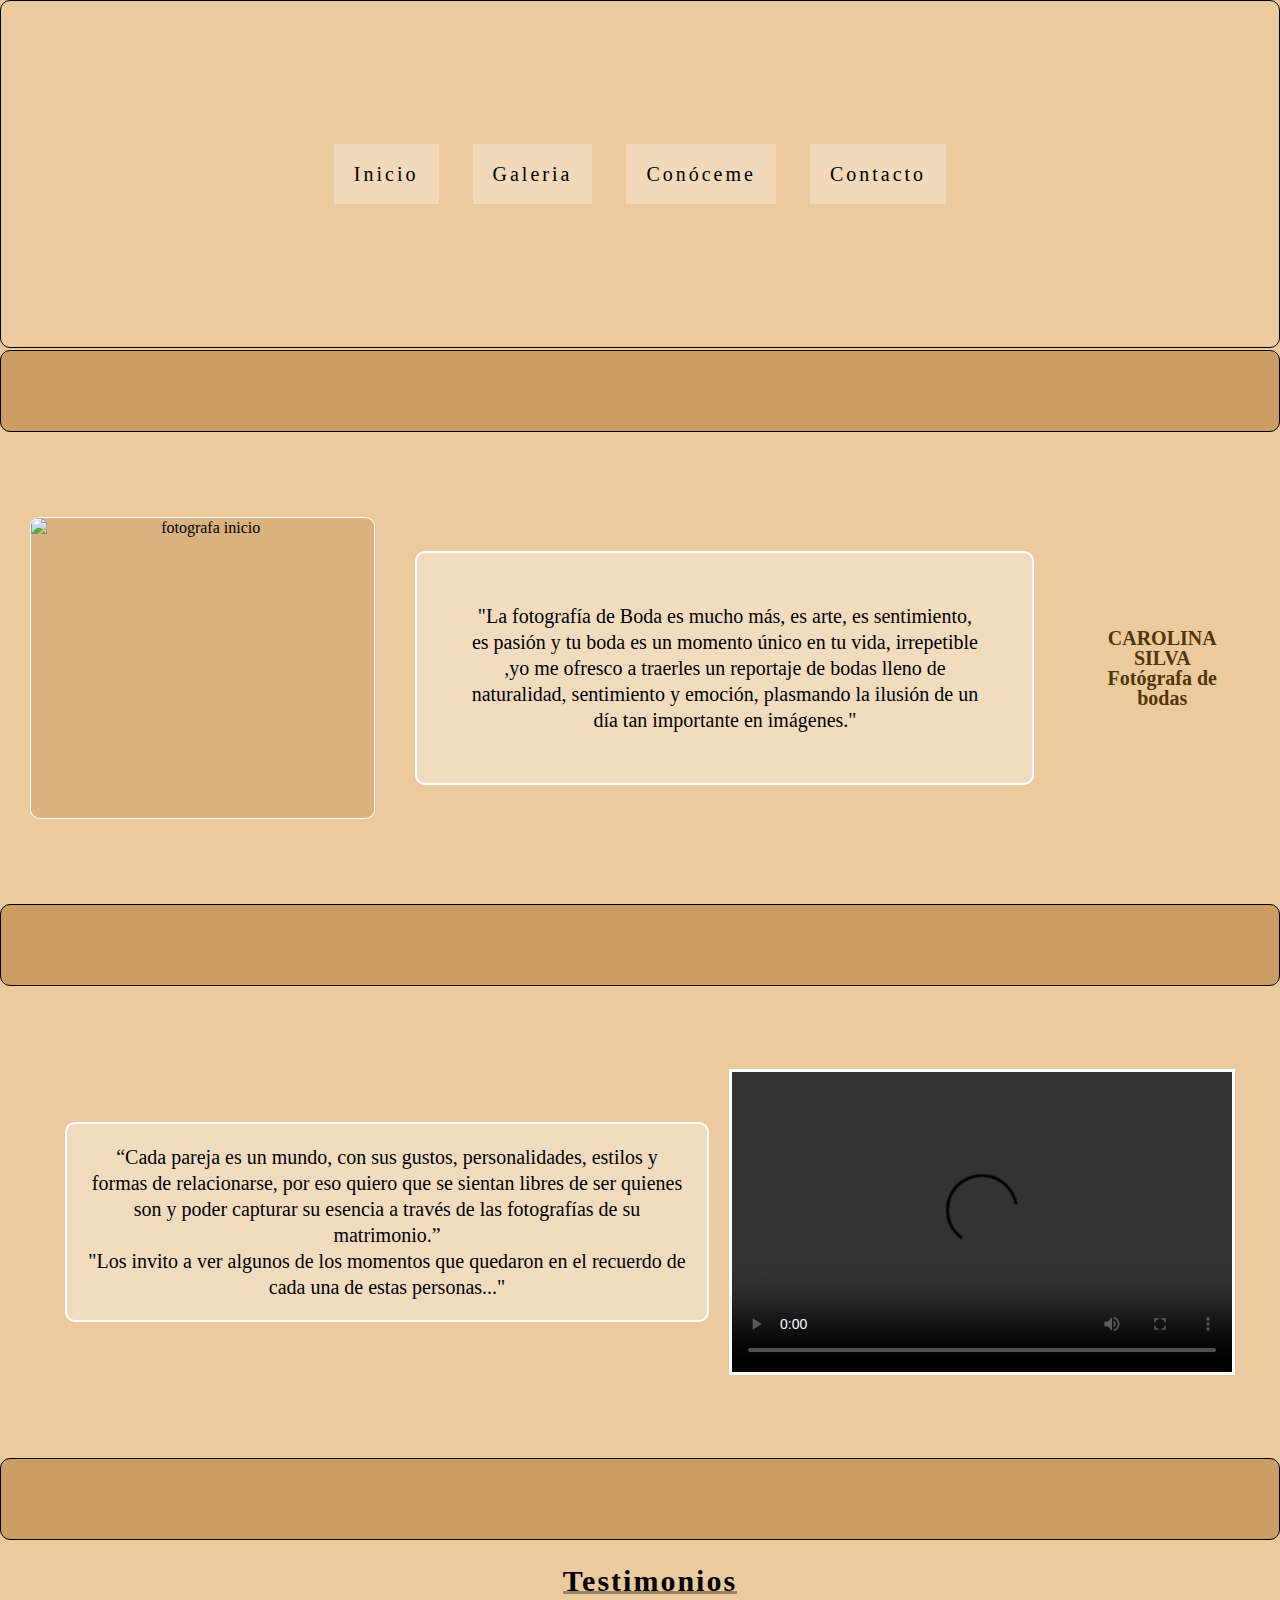
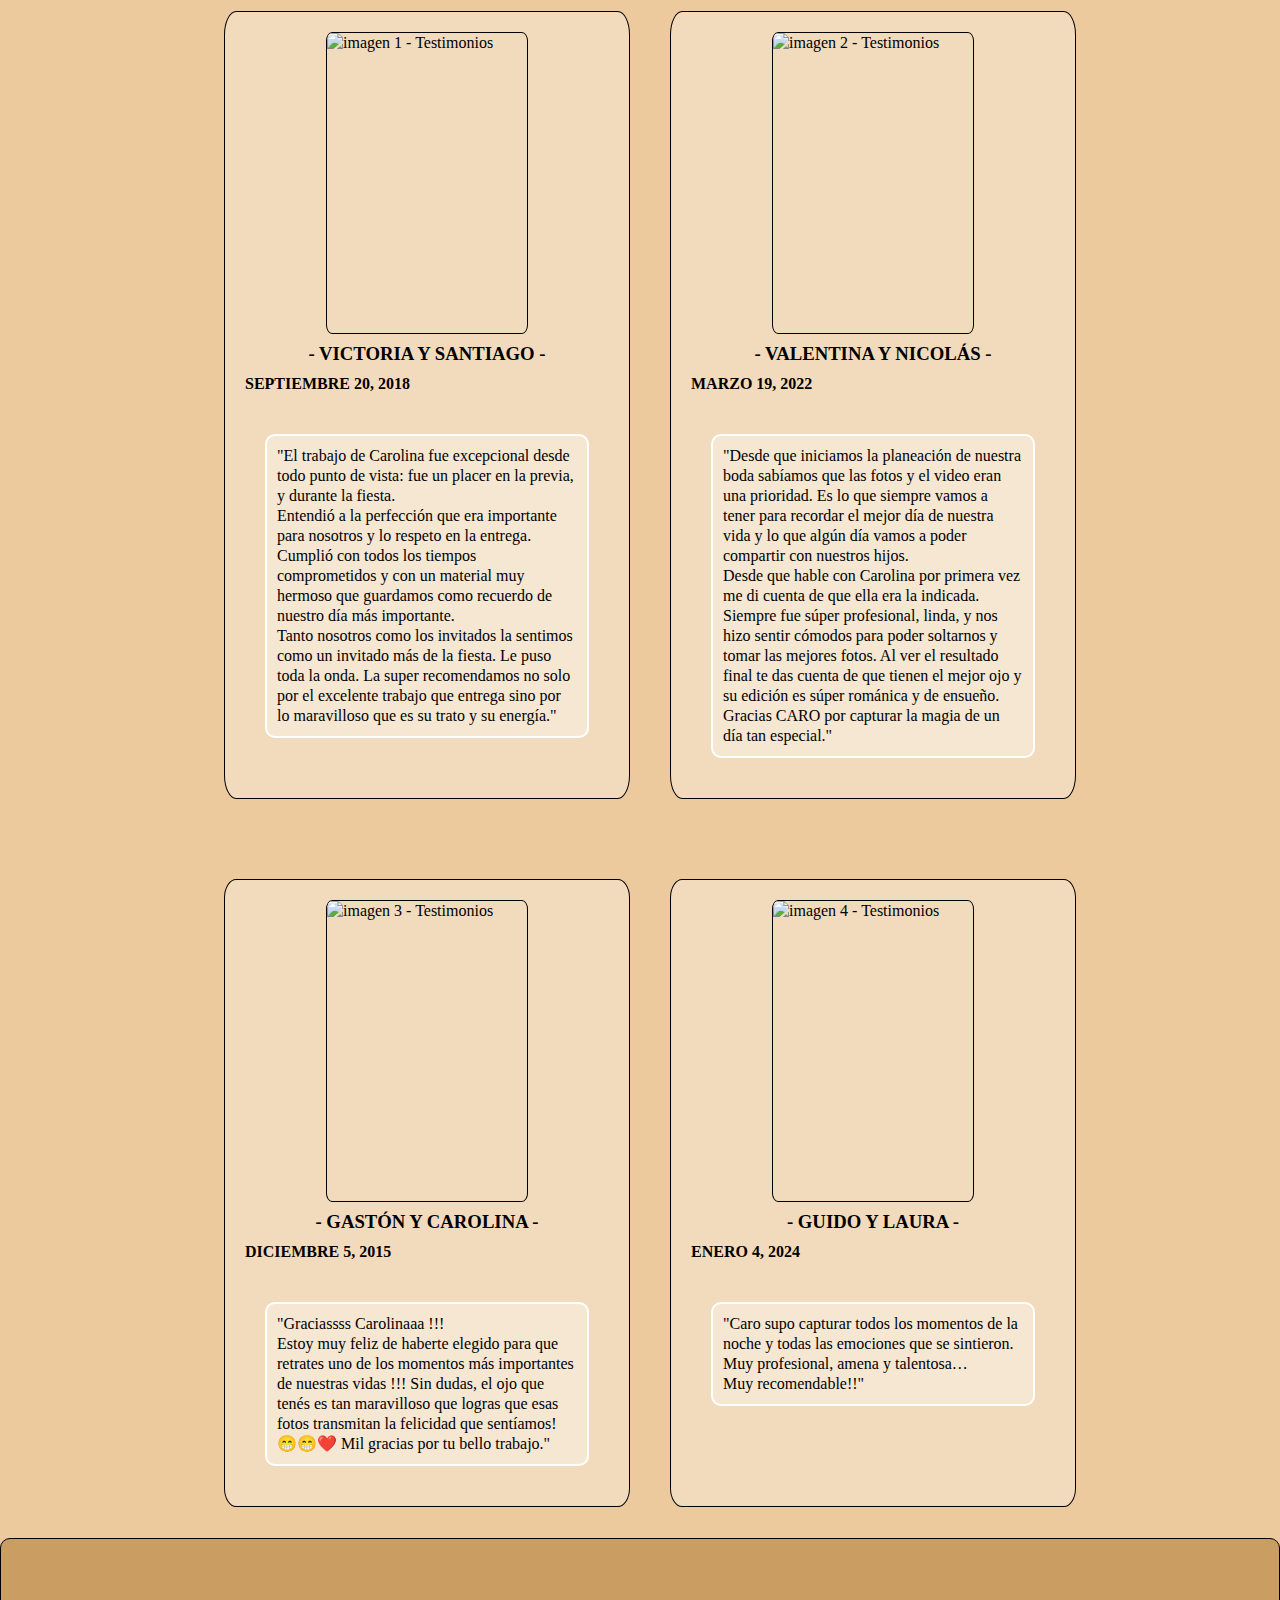
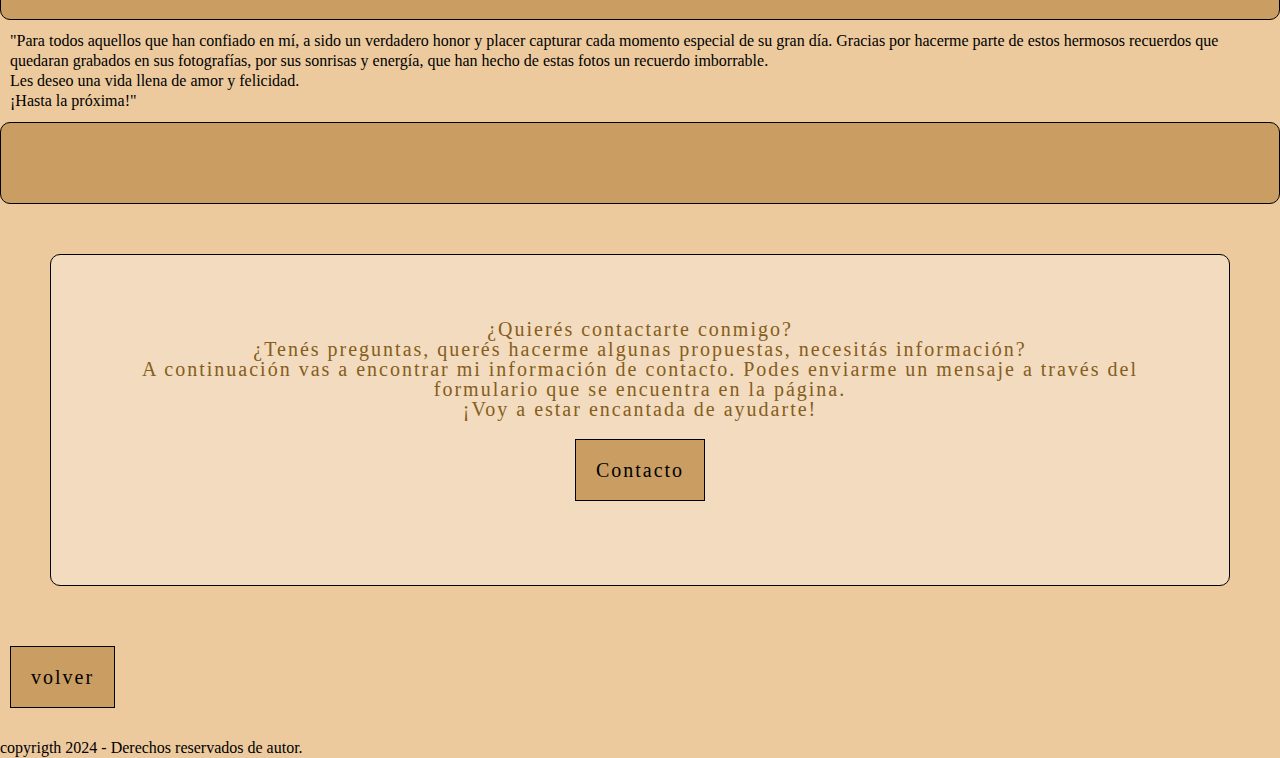
==== index.html @ 671bdf9a "ultima seccion del inicio agregada y cambio de tamaño en la letra" ====
<!DOCTYPE html>
<html lang="en">
<head>
    <meta charset="UTF-8">
    <meta name="viewport" content="width=device-width, initial-scale=1.0">
    
        <!--favicon-->
        <link rel="shortcut icon" href="./imagenes/index/camara-favicon.png"> 

    <title>Inicio</title>
    <link rel="stylesheet" href="./css/style.css">
</head>
<body>
    <!-- para poner comentario ctrl + k + c -->
    <!-- para poner mas propiedades se pone. ej: li*5 y te van a aparecer <li></li> -->
    <header>
        <!--Enlace ancla (volver)-->
        <nav id="volver">
            <ul>
                <li>
                    <a href="index.html">Inicio</a> 
                </li>
                <li>
                    <a href="./secciones/galeria.html">Galeria</a>
                </li>
                <li>
                    <a href="./secciones/conoceme.html">Conóceme</a>
                </li>
                <li>
                    <a href="./secciones/contacto.html">Contacto</a>
                </li> 
            </ul>
        </nav>
    </header>

    <main class="brillos">

        <div class="separacion">
            <br>
        </div>

        
        <section class="seccion1" >
            <img src="./imagenes/index/fotografainicio.png" alt="fotografa inicio">
            <p>
                "La fotografía de Boda es mucho más, es arte, es sentimiento, es pasión y tu boda es un momento
                único en tu vida, irrepetible ,yo me ofresco a traerles un reportaje de bodas lleno de naturalidad, sentimiento y
                emoción, plasmando la ilusión de un día tan importante en imágenes."
            </p>
            <h4>
                CAROLINA SILVA
                <br>
                Fotógrafa de bodas
            </h4>
            
        </section>
        
        <div class="separacion">
            <br>
        </div>

        <section class="presentacion">  

            <p>
                “Cada pareja es un mundo, con sus gustos, personalidades, estilos y formas de relacionarse,
                por eso quiero que se sientan libres de ser quienes son y poder capturar su esencia a través de las
                fotografías de su matrimonio.”
                <br>
                "Los invito a ver algunos de los momentos que quedaron en el recuerdo de cada una de estas personas..." 
                
            </p>

            <video controls
                src="./imagenes/index/video bodas inicio.mp4">
            </video>

        </section>


        <div class="separacion">
            <br>
        </div>
        
        <section class="seccion-imagenes">

            <h2>Testimonios</h2>


            <div>
                <img  src="./imagenes/index/imagen1testimonios.jpg" alt="imagen 1 - Testimonios">
                <h3>- VICTORIA Y SANTIAGO -</h3>
                <h4>SEPTIEMBRE 20, 2018</h4>
                <br>
                <p>
                "El trabajo de Carolina fue excepcional desde todo punto de vista: 
                fue un placer en la previa, y durante la fiesta. 
                <br>
                Entendió a la perfección que era importante para nosotros y lo respeto en la entrega. 
                Cumplió con todos los tiempos comprometidos y con un material muy hermoso que guardamos como recuerdo de nuestro día más importante. 
                <br>
                Tanto nosotros como los invitados la sentimos como un invitado más de la fiesta. Le puso toda la onda. 
                La super recomendamos no solo por el excelente trabajo que entrega sino por lo maravilloso que es su trato y su energía."
                </p>
            </div>
        
            <div>
                <img src="./imagenes/index/imagen2testimonios.jpg" alt="imagen 2 - Testimonios">
                <h3> - VALENTINA Y NICOLÁS - </h3>
                <h4>MARZO 19, 2022</h4>
                <br>
                <p>
                    "Desde que iniciamos la planeación de nuestra boda sabíamos que las fotos y el video eran una prioridad. 
                    Es lo que siempre vamos a tener para recordar el mejor día de nuestra vida y lo que algún día vamos a poder compartir con nuestros hijos. 
                    <br>
                    Desde que hable con Carolina por primera vez me di cuenta de que ella era la indicada. Siempre fue súper profesional, linda, y nos hizo sentir cómodos para poder soltarnos y tomar las mejores fotos. 
                    Al ver el resultado final te das cuenta de que tienen el mejor ojo y su edición es súper románica y de ensueño. 
                    Gracias CARO por capturar la magia de un día tan especial."
                </p>
            </div>

            <div>
                <img src="./imagenes/index/imagen3testimonios.jpg" alt="imagen 3 - Testimonios">
                <h3> - GASTÓN Y CAROLINA - </h3>
                <h4>DICIEMBRE 5, 2015 </h4>
                <br>
                <p>
                "Graciassss Carolinaaa !!!
                <br>
                Estoy muy feliz de haberte elegido para que retrates uno de los momentos más importantes de nuestras vidas !!! 
                Sin dudas, el ojo que tenés es tan maravilloso que logras que esas fotos transmitan la felicidad que sentíamos! 😁😁❤️ 
                Mil gracias por tu bello trabajo." 
                </p>
            </div>

            <div>
                <img src="./imagenes/index/imagen4testimonios.avif" alt="imagen 4 - Testimonios">
                <h3> - GUIDO Y LAURA - </h3>
                <h4>ENERO 4, 2024</h4>
                <br>
                <p>
                    "Caro supo capturar todos los momentos de la noche y todas las emociones que se sintieron.
                    <br>
                    Muy profesional, amena y talentosa…
                    <br>
                    Muy recomendable!!"
                </p>
            </div>
        </section>

        <div class="separacion">
            <br>
        </div>

        <section> 
            "Para todos aquellos que han confiado en mí, a sido un verdadero honor y placer capturar cada momento especial de su gran día. 
            Gracias por hacerme parte de estos hermosos recuerdos que quedaran grabados en sus fotografías, por sus sonrisas y energía, que han hecho de estas fotos un recuerdo imborrable. 
            <br>
             Les deseo una vida llena de amor y felicidad. 
            <br>
            ¡Hasta la próxima!"
        </section>

        <div class="separacion">
            <br>
        </div>


    </main>

    <footer>
        <div>
            ¿Quierés contactarte conmigo?
            <br>
            ¿Tenés preguntas, querés hacerme algunas propuestas, necesitás información?
            <br> 
            A continuación vas a encontrar mi información de contacto. 
            Podes enviarme un mensaje a través del formulario que se encuentra en la página. 
            <br>
            ¡Voy a estar encantada de ayudarte!        
            
            <ul>
                <li>
                    <a href="./secciones/contacto.html">Contacto</a>
                </li> 
            </ul>
        </div>
        

        <!--Enlace ancla (volver)-->
        <a href="#volver">volver</a>
        <br>
        <br>
        copyrigth 2024 - Derechos reservados de autor.
    </footer>
</body>
</html>
---- css/style.css ----
/* INICIO */
*{
        margin: 0;
        padding: 0;
        /* box-sizing: border-box; */
        
}

body{
    background-color: rgb(236,202,158);
    font-family: 'Times New Roman', Times, serif;
    line-height: 20px;
    /* border: 1px solid rgb(0, 0, 0); */
}

.brillos{
    background-image: url(../imagenes/index/brillos-fondo-inicio.png);
    background-repeat:no-repeat;
    background-position: center;
    background-size:cover;
}

/* menú de navegacion: */


nav{

    background-image: url(../imagenes/index/fotonav.jpg); 
    background-size: cover; 
    background-position:center; 
    background-repeat: no-repeat; 
    padding: 10%;
    margin-bottom: 2px;
    border: 1px solid rgb(0, 0, 0);
    border-radius: 10px;

}
nav ul {
    list-style: none;
    margin: 0;
    padding: 0;
    text-align: center; 
}
  
nav ul li {
    display: inline-block;
    letter-spacing: 3px;
}

nav ul li:hover{
    transform: scale(1.3);
}
  
nav ul li a {
    display: inline-block;
    color:rgb(0, 0, 0);
    text-decoration: none;
    padding: 20px;
    background-color: rgba(255, 255, 255, 0.285);
    margin: 15px;
    font-size: 20px;
}

section{
    padding: 10px;
}
.separacion{
    background-image: url(../imagenes/index/separacion.png);
    background-repeat: no-repeat;
    background-size:500px;
    background-position-y: center;
    background-position-x: center;
    background-blend-mode:screen;
    background-color: rgb(202, 157, 98);
    border: 1px solid rgb(0, 0, 0);
    margin-top: 1px;
    margin-bottom: 1px;
    border-radius: 10px;
    padding: 30px;

}

/* primera seccion del incio (cita de la fotógrafa): */

.seccion1{
    display: flex;
    text-align: center;
    justify-content: center; /* Centra horizontalmente */
    align-items: center; /* Centra verticalmente */
    height: 50vh; /* Altura del viewport */


}
.seccion1 img{
    height: 300px;
    width: 400px;
    border: 1px solid white;
    border-radius: 3%;
    background-color: rgba(202, 157, 98, 0.52);
    float: left;
    margin: 20px;
}

.seccion1 p{
    font-size: 20px;
    line-height: 1.3; 
    width: 600px;
    margin: 20px;
    float: right;
    border: 2px solid rgb(255, 255, 255);
    border-radius: 10px;
    padding: 50px;
    background-color: rgba(255, 255, 255, 0.341);

}

.seccion1 h4{
    display: flex;
    color:rgb(0, 0, 0);
    padding: 20px;
    margin: 15px;
    font-size: 20px;
    color: rgb(83, 53, 12);


}

/* segunda seccion de incio (video de presentacion): */


.presentacion {
    display: flex;
    text-align: center;
    justify-content: center; /* Centra horizontalmente */
    align-items: center; /* Centra verticalmente */
    height: 50vh; /* Altura del viewport */
}

.presentacion p {
    font-size: 20px;
    line-height: 1.3; 
    width: 600px;
    margin: 20px;
    padding: 20px;
    border: 2px solid rgb(255, 255, 255);
    border-radius: 10px;
    background-color: rgba(255, 255, 255, 0.341);
}

.presentacion video{
    width: 500px;
    height:300px; 
    border:  solid rgb(255, 255, 255);

}

/* tercera seccion de incio (testimonios): */


.seccion-imagenes {
    display: flex;
    flex-wrap:wrap; /* Permite que los elementos se envuelvan en múltiples líneas */
    justify-content:center; /* Centra los elementos horizontalmente */
    position: relative;
    width: 100%; /* Ancho fijo para todas las secciones */
    margin: 0 auto; /* Centra las secciones horizontalmente en la página */
}

.seccion-imagenes div {
    background-color: rgba(255, 255, 255, 0.325);
    padding: 20px;
    border: 1px solid rgb(0, 0, 0);
    border-radius: 3%;
    margin: 20px;
    margin-top: 60px;
    display: flex;
    flex-direction: column; /* Organiza los elementos internos en columnas */
}

.seccion-imagenes h2 {
    text-align: center;
    position: absolute;
    margin: 20px;
    font-size: 30px;
    border-bottom: 3px solid rgba(0, 0, 0, 0.355);
    letter-spacing: 2px;
}

.seccion-imagenes h3 {
    text-align: center;
    margin: 10px;
    
}

.seccion-imagenes p {
    width: 300px; /* Ancho fijo */
    margin: 20px;
    border: 2px solid rgb(255, 255, 255);
    border-radius: 10px;
    padding: 10px;
    background-color: rgba(255, 255, 255, 0.341);
}

.seccion-imagenes img {
    width: 200px;
    height: 300px;
    border: 1px solid rgb(0, 0, 0);
    border-radius: 3%;
    margin: 0 auto; /* Centra la imagen horizontalmente */
}

/* cuarta seccion de incio (agradecimientos): */
.despedida {
    margin: 50px;
    font-size: 30px;
    color: #4e3a15;
    line-height: 1.5; 
    width: fit-content;
    text-align: center;
    padding: 20px;
    border: 2px solid rgb(255, 255, 255);
    border-radius: 10px;
    background-color: rgba(255, 255, 255, 0.341);
}


footer{
    background-image: url(/imagenes/index/footer.png);
    background-repeat: no-repeat;
    background-size:auto;
    background-position-y: bottom;
    background-position-x: center;

}

footer div{
    letter-spacing: 2px;
    background-color: rgba(255, 255, 255, 0.335);
    color: rgb(133, 93, 28);
    text-align: center;
    border-radius: 10px;
    font-size: 20px;
    padding: 5%;
    border:  1px solid black;
    margin: 50px;
}

footer ul {
    list-style: none;
    text-align: center; 
}
  
footer ul li {
    letter-spacing: 3px;
}

footer ul li:hover{
    transform: scale(1.3);
}
  
footer ul li a {
    display: inline-block;
    color:rgb(0, 0, 0);
    text-decoration: none;
    padding: 20px;
    background-color: rgb(202, 157, 98);
    font-size: 20px;
    border: 1px solid black;
    margin: 20px;
}

footer a{
    display: inline-block;
    color:rgb(0, 0, 0);
    text-decoration: none;
    padding: 20px;
    background-color: rgb(202, 157, 98);
    font-size: 20px;
    border: 1px solid black;
    margin: 10px;
    letter-spacing: 2px;
    align-items: center;

}
footer a:hover{
    transform: scale(1.3);

}

/* fin INICIO */




/* comienza GALERIA */
.div-secciones{
    width: 100%;
    height: 50px;
}
.cont-galerias{
    font-size: 2rem;
    width: 100%;
    height: auto;
    overflow:hidden; 
    padding-left: 20px;
    background-image: url(../imagenes/index/brillos-fondo-inicio.png);
    background-color: antiquewhite;
    background-size: contain;
    background-blend-mode: screen;
}
.titulo-gal{
    width: 60%;
    height: 50px;
    display: flex;
    margin-top: 20px;
    justify-content: center;
    align-items: center;
    border-top: 1px solid grey;
    
}
.cont-titulo-gal{
    margin-top: 20px;
    margin-bottom: 20px;
    width: 100%;
    height: 100px;
    display: flex;
    flex-direction: column;
    justify-content: center;
    align-items: center;
    overflow: auto;
}
.cont-titulo-gal h1{
    font-size: 6rem;
}
.cont-titulo-gal h2{
    font-size: 1rem;
    margin-top: 20px;
}

.cont-gal1{
    width: 50vw;
    height: 400px;
    font-size: 4rem;
    display: flex;
    gap: 10px;
    padding: 2px 10px 10px 10px;
    border-radius: 8px;
    margin-top: 20px;
    filter: drop-shadow(-10px 10px 15px black);
    background-color: rgb(202, 157, 98);
    
}
.cont-gal1 img{
    width: calc(50vw / 5);
    height: 100%;
    border-radius: 10px;
    object-fit: cover;
    object-position: center;
    pointer-events: visible;
    transition: all ease-in-out 0.5;
    cursor: pointer;

    
}
.cont-gal1 img:hover{
    width: 50%;
    aspect-ratio: 16 / 9;
    border-bottom: 3px solid white;
    border-left: 3px solid white;
    
}
.gal2{
    position: relative;
    margin-bottom: 20px;
    left: 200px;
}
.img-flotante img{
    width: 70%;
    height:auto;
    aspect-ratio: 9 / 16;
    object-fit:cover;
    object-position: center; 
}
.img-flotante{
    position: absolute;
    left: 65vw;
    top: 50vh;
    width: 40%;
    height: 400px;
    margin: 10px 60px 0px 0px;
    filter: drop-shadow(20px -10px 10px black) opacity(60%) blur(0.5px);
    z-index: 0;
 
}
.img-btn{
    filter: drop-shadow(10px -8px 10px black) opacity(30%) blur(0.5px);
}
.img-flotante2{
    display: none;

}

.btn.contactame{
    display: flex;
    font-family: 'Times New Roman', Times, serif;
    font-size: 2rem;
    justify-content: center;
    align-items: center;
    width: 30%;
    height: 50px;
    background-color: antiquewhite;
    border: 0.5px solid black;
    border-radius: 8px;
    color: black;
    padding: 10px;
    overflow: hidden;
    
}
.btn a{
    color: #333;
    text-decoration: none;
}
.btn:hover{
    background-color: rgb(54, 226, 54);
    color: antiquewhite;
}
.cont-cont-contacto{
    display: flex;
    width: 100%;
    justify-content: center;
}
.cont-final-contacto{
    width: 50%;
    height: 150px;
    display: flex;
    justify-content: space-evenly;
    margin-top: 30px;
    margin-bottom: 30px;
    border-radius: 10px;
    background-color: rgba(236,202,158, 0.911);
    background-image: url(../imagenes/galeria/15.png);
    background-blend-mode:color-burn;
    
    
}
.cont-final-contacto button{
    font-size: 1.2rem;
    justify-content: center;
    width: 30%;
    height: 50 auto;
    position: relative;
    top: 5vh;
}
@media only screen and (min-width: 1200px) {
    .cont-gal1 img:hover{
        width: 80%;
        aspect-ratio: 16 / 9;
        border-bottom: 3px solid white;
        border-left: 3px solid white;
        
    }
    
    .gal2{
        position: relative;
        margin-bottom: 20px;
        left: 100px;
    }
    .img-flotante img{
        width: 90%;
        height:auto;
        aspect-ratio: 9 / 16;
        object-fit:cover;
        object-position: center; 
    }
    .img-flotante{
        position: absolute;
        left: 60vw;
        top: 50vh;
        width: 40%;
        height: 400px;
        margin: 10px 60px 0px 0px;
        filter: drop-shadow(20px -10px 10px black) opacity(60%) blur(0.5px);
        /* filter: opacity(30%); */
        z-index: 0;
     
    }
    .cont-final-contacto{
        width: 80%;
        height: 200px;
        display: flex;
        justify-content: space-evenly;
        margin-top: 30px;
        margin-bottom: 30px;
        border-radius: 10px;
        background-color: rgba(202, 157, 98, 0.486);
    }
    .cont-final-contacto button{
        font-size: 1.2rem;
        justify-content: center;
        width: 50%;
        height: 50 auto;
        position: relative;
        top: 5vh;
    }
    .cont-titulo-gal{
        width: 100%;
        height: 80px;
        display: flex;
        justify-content: center;
        align-items: center;
        text-align: center;
    }
    .cont-titulo-gal h1{
        margin-top: 15px;
        margin-bottom: 5px;
        font-size: 4rem;
    }
    .cont-titulo-gal h2{
        font-size: 1.2rem;
        margin-top: 20px;
    }
}
    @media only screen and (min-width:468px) and (max-width:1199px){
        .cont-titulo-gal h1{
            margin-top: 15px;
            margin-bottom: 5px;
            font-size: 3rem;
        }
        .cont-titulo-gal h2{
            font-size: 1rem;
            margin-top: 20px;
        }
        .cont-galerias{
            width: 100%;
            position: relative;
        }
        .img-flotante img{
            width: 60%;
            height:auto;
            aspect-ratio: 9 / 16;
            object-fit:cover;
            object-position: center; 
        }
        .img-flotante{
            position: absolute;
            left: 70vw;
            top: 100vh;
            width: 50%;
            height: 400px;
            margin: 10px 60px 0px 0px;
            filter: drop-shadow(20px -10px 10px black) opacity(60%) blur(0.5px);
            /* filter: opacity(30%); */
            z-index: 0;
         
        }
        .cont-final-contacto{
            width: 70%;
            height: 100px;
            display: flex;
            justify-content: space-evenly;
            margin-top: 30px;
            margin-bottom: 30px;
            border-radius: 10px;
            background-color: rgba(236,202,158, 0.911);
            background-image: url(../imagenes/galeria/15.png);
            background-blend-mode:color-burn;
            
            
        }
        .cont-final-contacto button a{
            font-size: 1rem;
            justify-content: center;
            width: 90%;
            height: 20 auto;
            position: relative;
            
        }
}
    @media only screen and (max-width:467px) {
        .cont-titulo-gal h1{
            margin-top: 15px;
            font-size: 2rem;
        }
        .cont-titulo-gal h2{
            font-size: 0.9rem;
            margin-top: 5px;
            margin-bottom: 5px;
        }
        .cont-titulo-gal{
            height: 100 auto;
            overflow:visible;
        }
        .img-flotante2 img{
            display: none;
            
        }
        .img-flotante2 button{
            justify-content: center;
            font-size: 1.2rem;
            width: 70%;
            height: 50 auto;
            position: relative;
            top: 5vh;
            
        }
        .img-flotante2{
            
            display: none;
            justify-content: center;
            width: 100%;
            height: 250px;
            filter: drop-shadow(20px -10px 27px black) opacity(80%);
        
        }
        .titulo-gal{
            width: 100%;
        }
        .img-btn{
            display: none;
        }
        .cont-final-contacto{
            display: none;
        }
        .img-flotante{
            display: none;
        }
        .gal3{
            display: none;
        }
        .cont-gal1{
            position: relative;
            left: calc(100vw - 85%);
            
        }
        .cont-titulo-gal{
            width: 100%;
            height: 60px;
            display: flex;
            justify-content: center;
            align-items: center;
            text-align: center;
        }
        .cont-titulo-gal h1{
            font-size: 2rem;
        }
        .cont-titulo-gal h2{
            font-size: 0.5rem;
            margin-top: 10px;
        }
    }

 
/*finaliza  GALERIA */



    /* comienza CONÓCEME */


/* arreglo de 1º parrafo de Conoceme - centrado con palabras en negrita*/

.frase1 {
    display: flex; /* utilizar flexbox */
    text-align: center;
    flex-direction: column; 
    align-items: center;
    margin: 30px;
}

.frase1 p {
    display: block; /* hace que un elemento de comporte como un bloque*/
    line-height: 1.5; /* ajusta el espaciado entre lineas del texto */
    max-width: 60%; /* ancho maximo del parrafo */
    font-size: 1.5rem; /* tamaño del texto */
    font-weight: 100; /* grosor de texto */
}

.frase1-negrita {
    font-size: 1.8rem;
    font-weight: 700;
}


/* subtitulos h2 */

.subtitulo-conoceme {
    text-align: center;
    font-size: 1.8rem;
}


/* Las 3 imagenes de Conoceme - centradas y una al lado de la otra*/

.contenedor-imagenes{
    display: flex; 
    justify-content: center; /* centrar horizontalmente las imagenes */
}

.contenedor-imagenes img {
    border-radius: 10px;
}

.imagen-con-espacio {
    border: 2px solid #333; /* agregar un contorno */
    margin: 5px; /* espaciado entre las imagenes */
    max-width: 30%; /* ancho para imagen */
}


/* El texto centrado con foto de fotografa y nombre */

.contenedor-texto-imagen{
    display: flex;
    text-align: center;
    align-items: center;
    margin-left: 150px;
}

.contenedor-texto-imagen div{
    width: 300px;
    margin: 20px;
    float: right;
    border: 2px solid rgb(255, 255, 255);
    border-radius: 10px;
    padding: 10px;
    background-color: rgba(255, 255, 255, 0.341);
    font-size: 1.2rem;
}

.contenedor-texto-imagen img{
    height: 400px; /* altura de imagen */
    width: 400px; /* ancho de imagen */
    border: 1px solid white;
    border-radius: 3%;
    background-color: rgba(202, 157, 98, 0.52);
    float: left;
    margin: 20px;
}


/* preguntas frecuentes */

.contenedor-preguntas {
    display: flex; 
    flex-flow: row wrap; 
    justify-content: space-evenly;
    align-items: center;
    margin: 30px;
    padding: 20px;
    font-size: 1.2rem;
}

.texto-izquierdo {
    flex: 1;
    text-align: left;
    padding-right: 13%;
}

.texto-derecho {
    flex: 1;
    text-align: right;
}


    /* ............... */
    /* Media Queries - Estilos generales */

/* Estilos para pantallas pequeñas - Smartphone (hasta 767px de ancho) */
@media screen and (max-width: 767px) {


/* 1º parrafo centrado y negrita */
.frase1 {
    font-size: 1rem;
    line-height: 1;
}

.frase1-negrita {
    font-size: 1.3rem;
}


/* subtitulo h2 */
.subtitulo-conoceme {
    font-size: 1.5rem;
}


/* El texto centrado con foto de fotografa y nombre */

.contenedor-texto-imagen {
    flex-direction: column;
    margin-left: auto;
}

.contenedor-texto-imagen div {
    font-size: 1rem;
}

.contenedor-texto-imagen img {
    height: 200px; 
    width: 200px;
}


/* preguntas frecuentes */

.contenedor-preguntas {
    flex-direction: column;
    font-size: 1.1rem;
    padding: 10px;
}

.texto-izquierdo {
    text-align: center;
    padding-bottom: 35px;
}

.texto-derecho {
    text-align: center;
    padding-right: 25px;
}

}

    /* ............... */

/* Estilos para pantallas medianas - Tablets (de 768px a 1023px de ancho) */
@media screen and (min-width: 768px) and (max-width: 1023px) {


/* 1º parrafo centrado y negrita */
.frase1 {
    font-size: 1.3rem;
    line-height: 1.2;
}

.frase1-negrita {
    font-size: 1.6;
}


/* subtitulo h2 */

.subtitulo-conoceme {
    font-size: 1.7rem;
}


    /* El texto centrado con foto de fotografa y nombre */

.contenedor-texto-imagen {
    margin-left: 8px;
    margin-right: 13px;
}
    
.contenedor-texto-imagen div {
    font-size: 1.2rem;
    }

.contenedor-texto-imagen img {
    height: 250px;
    width: 250px;
    /* padding-left: auto;espacio entre el texto y la imagen
    margin-right: 5%;
    margin-left: 2%; */
}

.fotografa img {
    max-width: 100%;
    height: auto;
}


/* preguntas frecuentes */

.contenedor-preguntas {
    font-size: 1.1rem;
    padding: 10px;
}

}


/* finaliza CÓNOCEME */



/* comienza CONTACTO */

/*vista en laptop*/
#formulario{
    background-color: rgb(202, 157, 98);
    border: 2px solid rgb(99, 77, 48);;
    padding: 10px;
    float: right;
    margin-right: 5%;
    margin-top: 10%;
    width: 35%;
    border-radius: 2%;

    
}
#formulario form div label input, textarea{
    border-radius: 2%;
    
}
.contacto a{
    text-decoration: none;
    color: black;
    
    
}
.contacto{
    float: left;
    margin-top: 10%;
    
    padding: 10px;
    width: 45%;
    /*border: 2px solid black;*/
}
.menu{
    background-color: black;
}

#whatsapp{
    color: green;
   

}
#mail{
    color: red;
}
#instagram{
    color: #be17c4
}

#ubicacion{
    color: red;
}
/*vista en Mobile */
@media screen and (max-width:576px){
    #formulario{
        width: 100%;
        margin: 0 ;
        margin-bottom: 2%;
        box-sizing: border-box;
    }

    .contacto{
        width: 100%;
        margin: 0 auto;
        box-sizing: border-box;
    }

    #mapa{
        width: 250px;
        padding: 4%;
    }
    
}

/*vista en dispositivos medium/tablet*/
@media screen and (min-width: 577px)and (max-width:900px){
    #formulario{
        width: 70%;
        margin-left: 15%;
        margin-right: 15%;
        margin-bottom: 2%;
        box-sizing: border-box;
        padding-left: 5%;
        
    }

    .contacto{
        width: 70%;
        margin-left: 15%;
        margin-right: 15%;
        box-sizing: border-box;
    }

    #mapa{
        width: 100%;
       
        padding: 0%;
    }
    
}



/* finaliza CONTACTO */
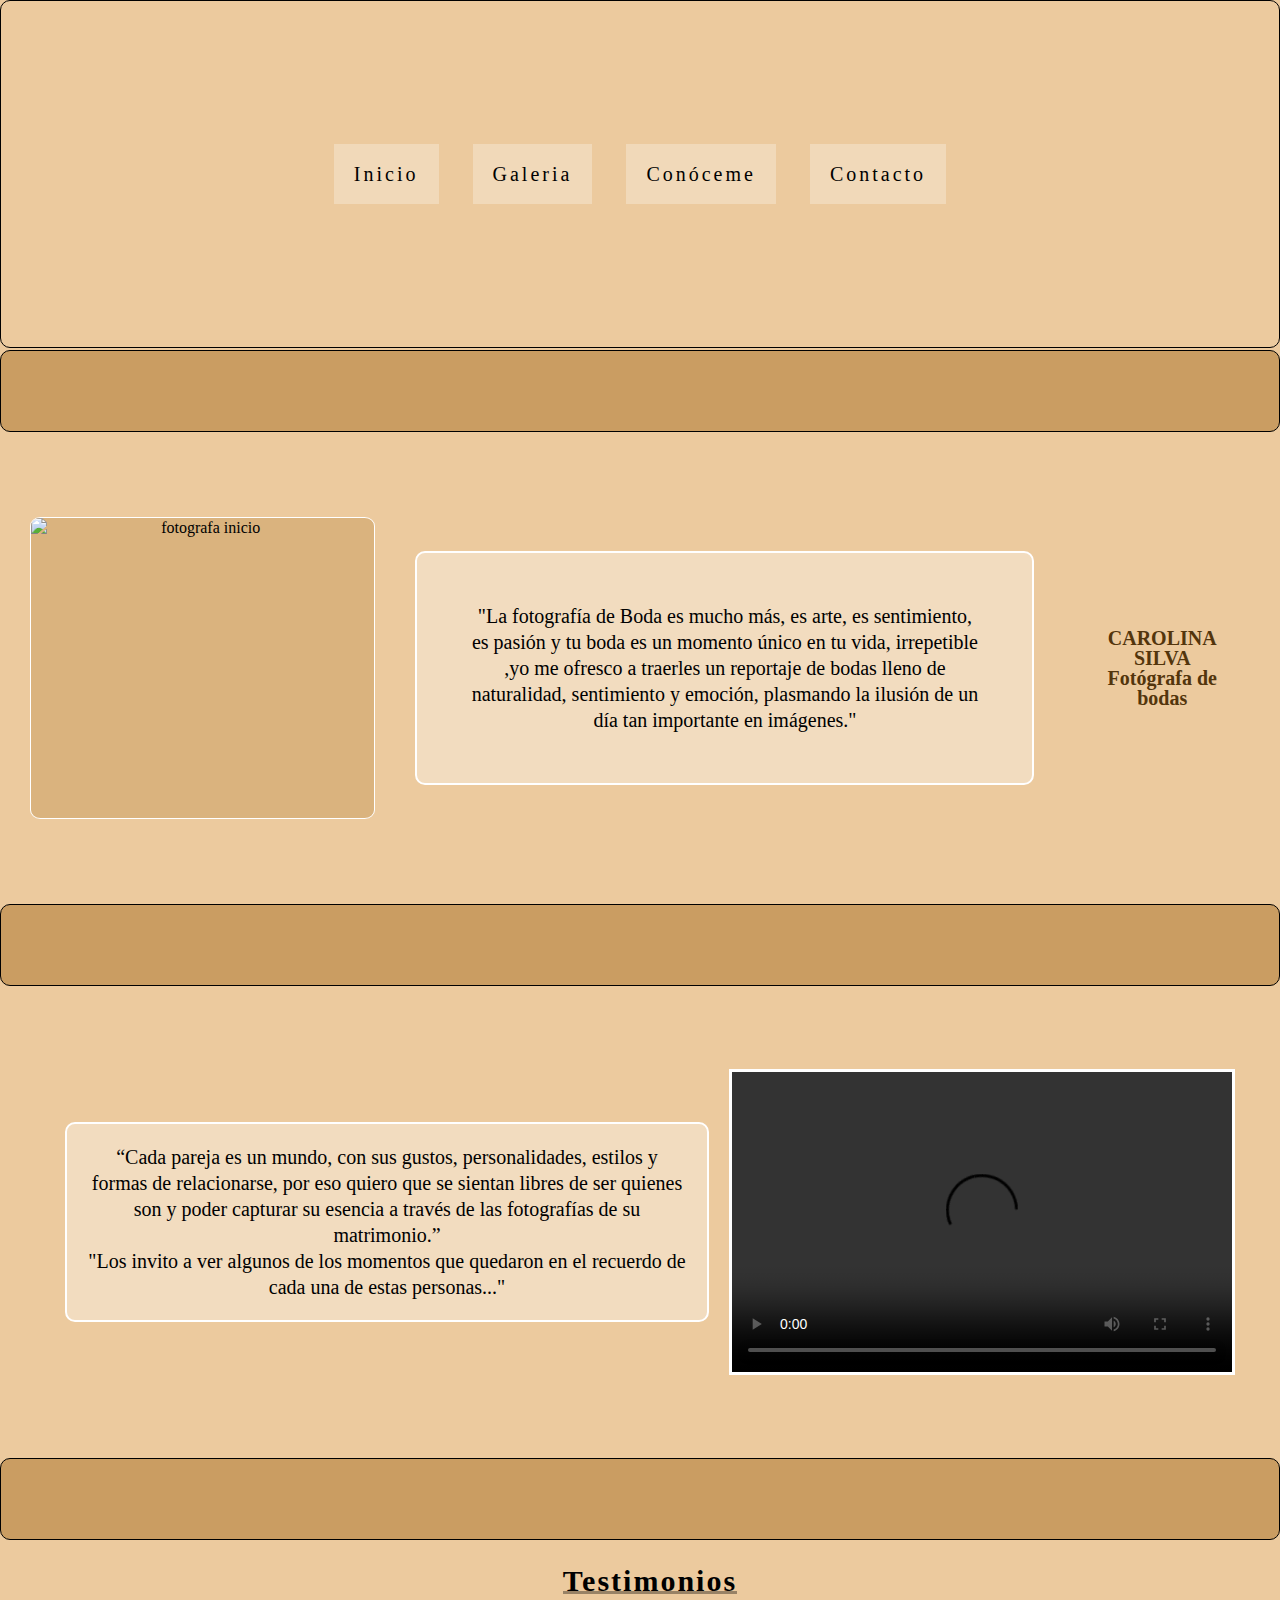
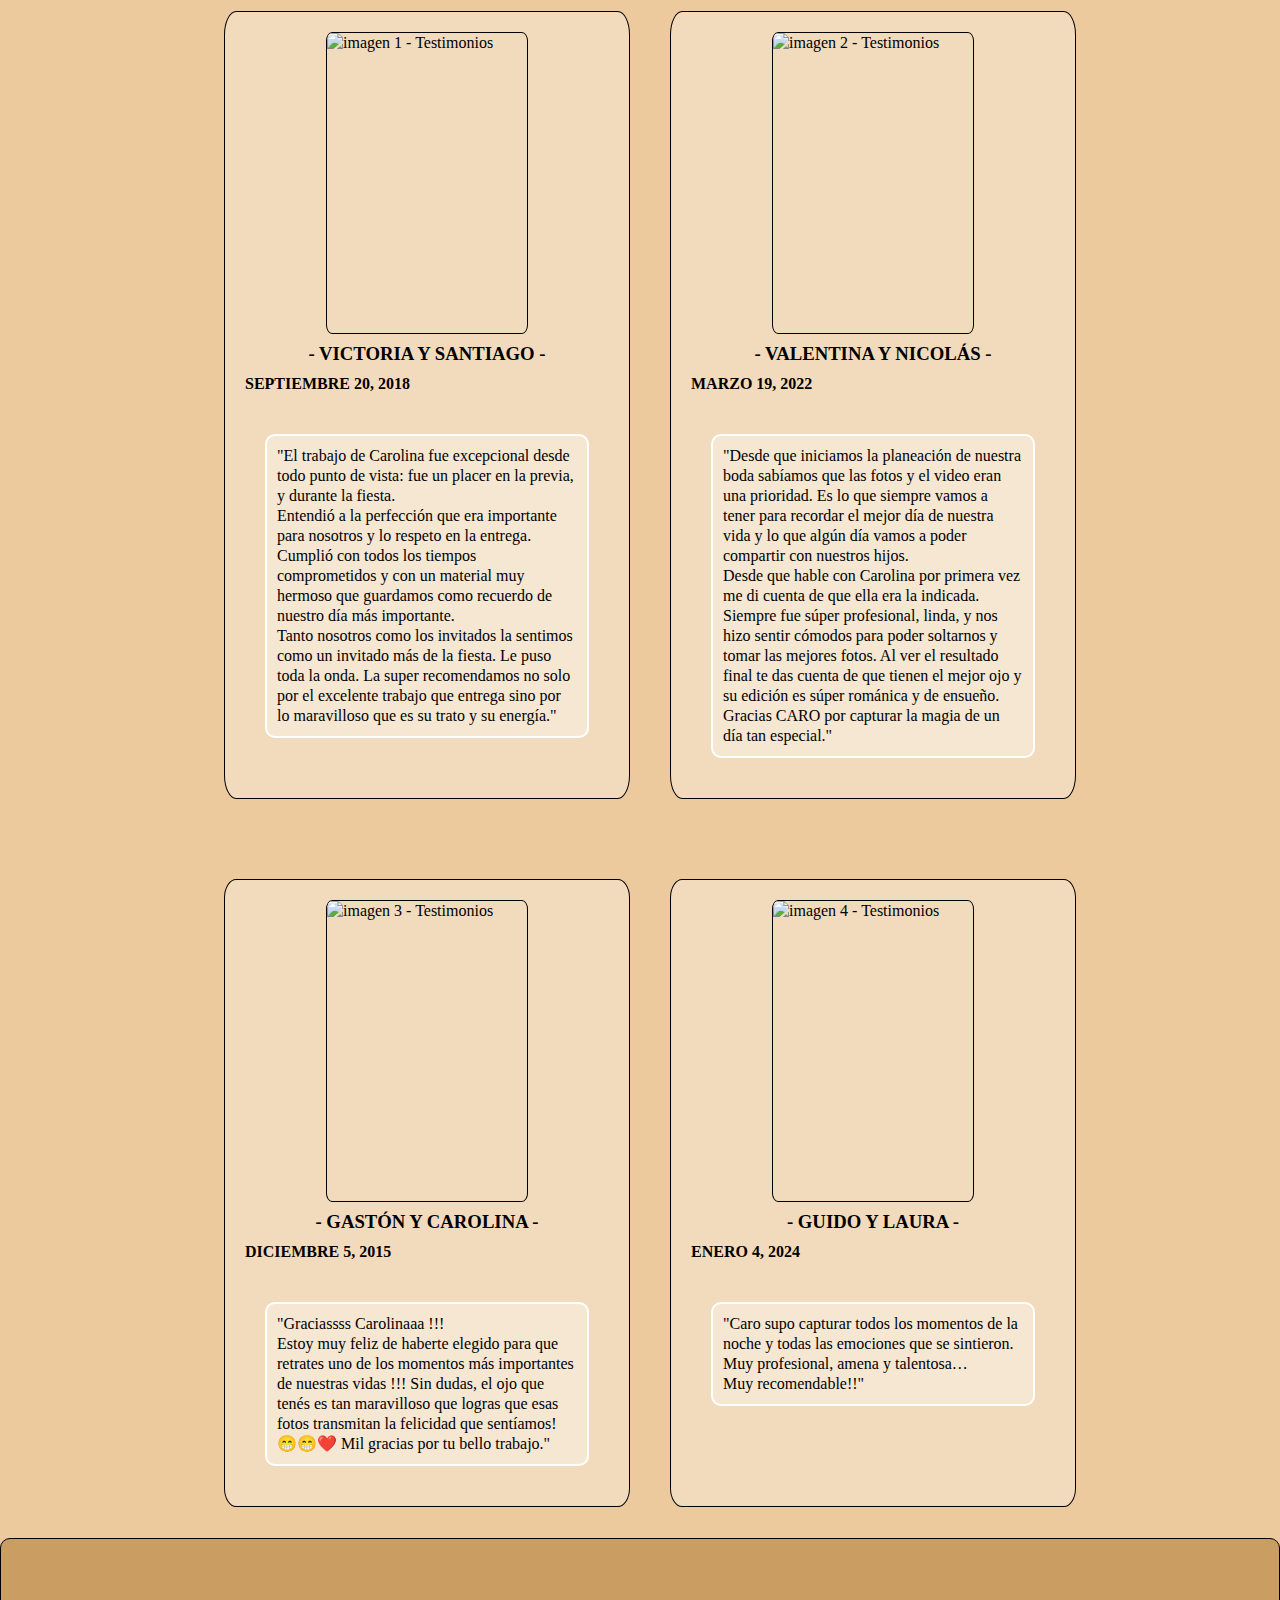
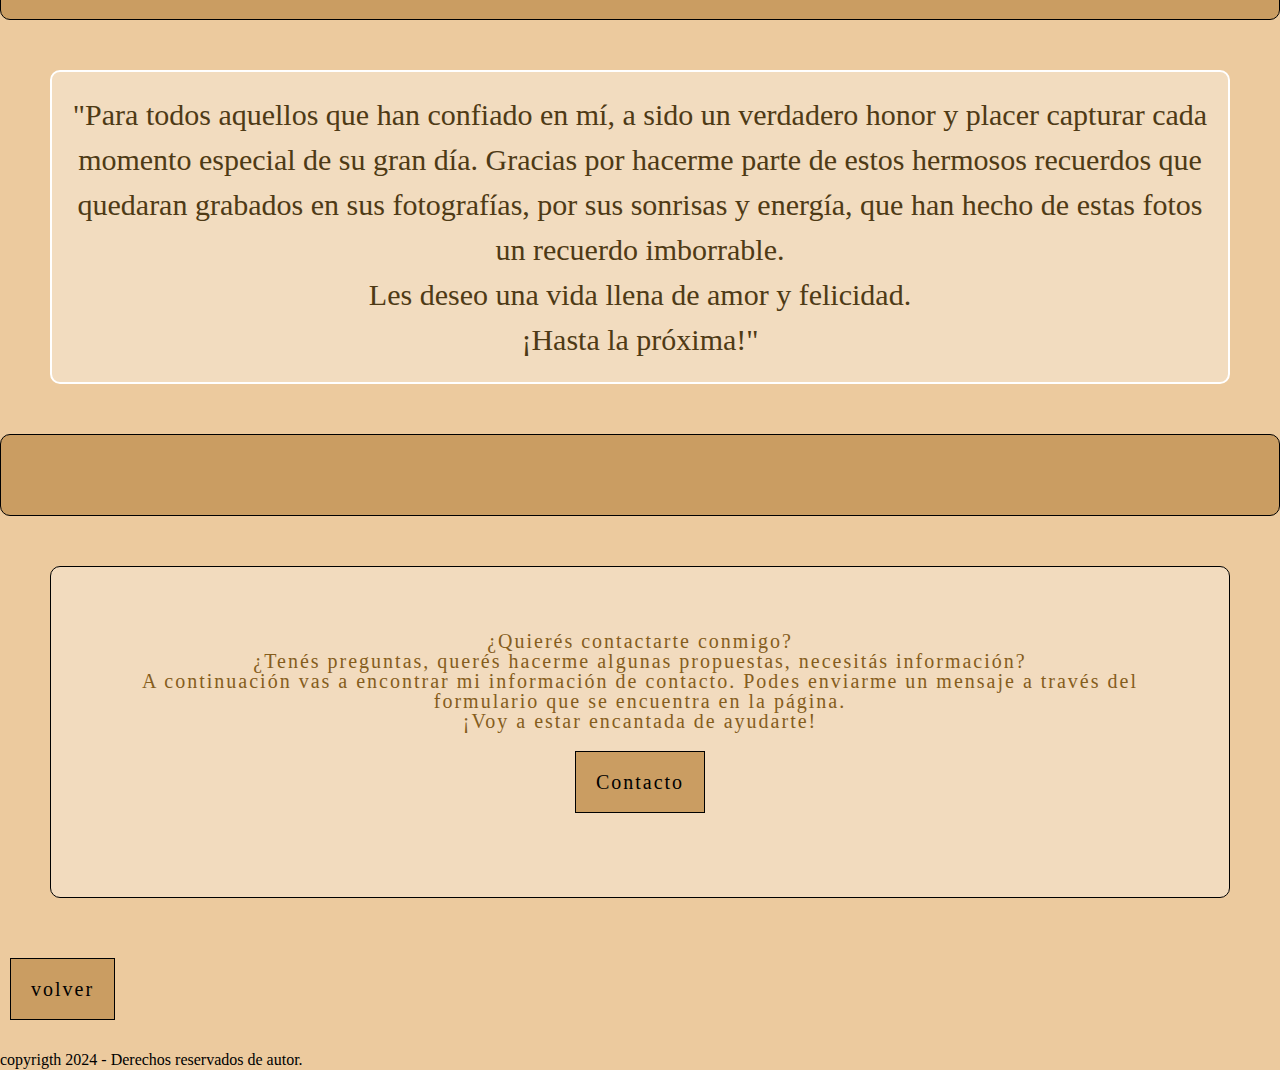
==== commit a8309c44: "cambio en el diseño de la seccion de incio" ====
--- a/index.html
+++ b/index.html
@@ -151,7 +151,7 @@
             <br>
         </div>
 
-        <section> 
+        <section class="despedida"> 
             "Para todos aquellos que han confiado en mí, a sido un verdadero honor y placer capturar cada momento especial de su gran día. 
             Gracias por hacerme parte de estos hermosos recuerdos que quedaran grabados en sus fotografías, por sus sonrisas y energía, que han hecho de estas fotos un recuerdo imborrable. 
             <br>
--- a/css/style.css
+++ b/css/style.css
@@ -80,7 +80,7 @@
 
 }
 
-/* primera seccion del incio (cita de la fotógrafa): */
+/* primera seccion del inicio (cita de la fotógrafa): */
 
 .seccion1{
     display: flex;
@@ -125,7 +125,7 @@
 
 }
 
-/* segunda seccion de incio (video de presentacion): */
+/* segunda seccion de inicio (video de presentacion): */
 
 
 .presentacion {
@@ -154,7 +154,7 @@
 
 }
 
-/* tercera seccion de incio (testimonios): */
+/* tercera seccion de inicio (testimonios): */
 
 
 .seccion-imagenes {
@@ -209,7 +209,7 @@
     margin: 0 auto; /* Centra la imagen horizontalmente */
 }
 
-/* cuarta seccion de incio (agradecimientos): */
+/* cuarta seccion de inicio (agradecimientos): */
 .despedida {
     margin: 50px;
     font-size: 30px;
